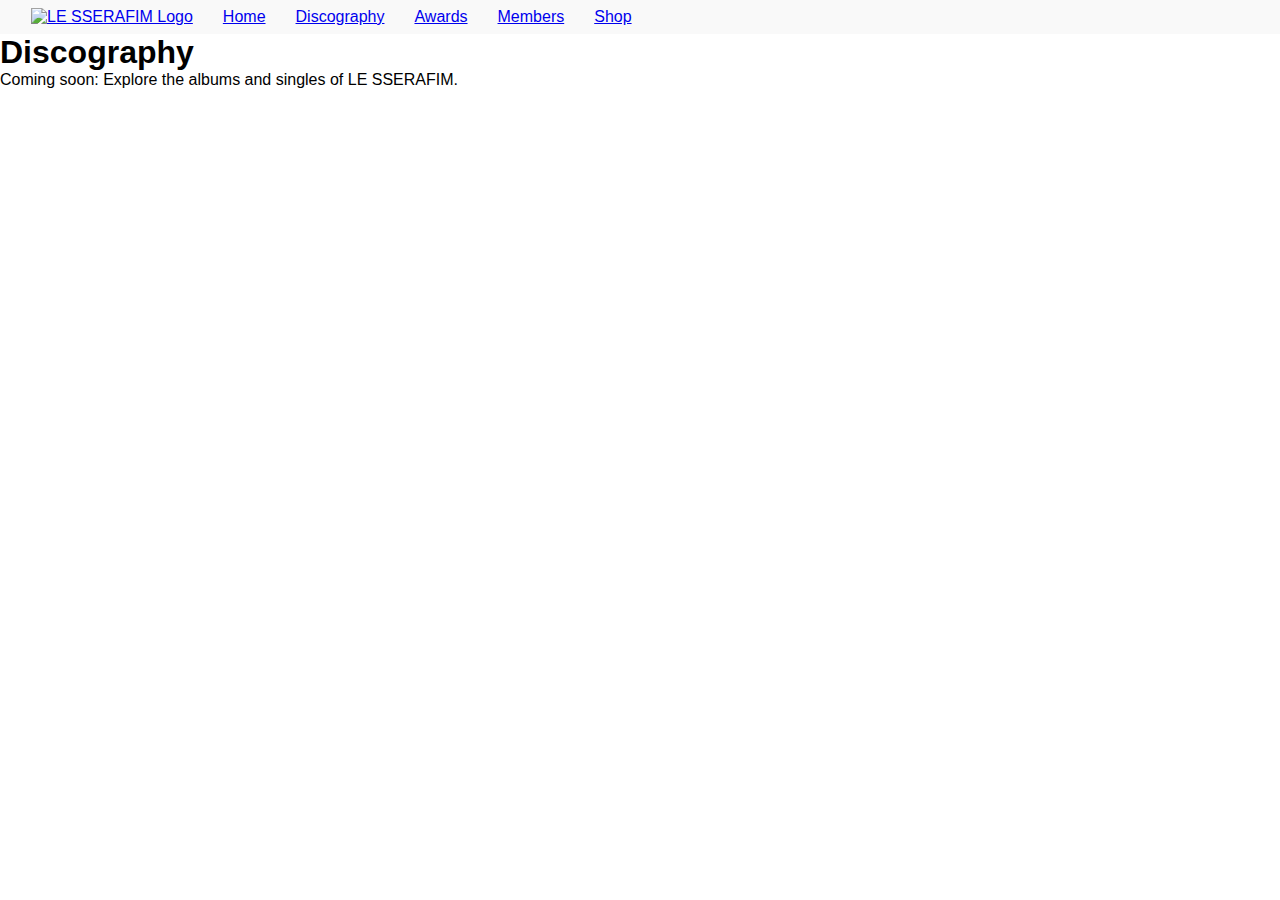
==== discography.html @ ecf7703b "cambios" ====
<!DOCTYPE html>
<html lang="en">
	<head>
		<meta charset="UTF-8" />
		<meta name="viewport" content="width=device-width, initial-scale=1.0" />
		<title>LE SSERAFIM - Discography</title>
		<link rel="stylesheet" href="discography.css" />
	</head>
	<body>
		<nav class="navbar">
			<ul class="menu">
				<li
					><a href="home.html"><img src="../fotos/LE_SSERAFIM_logo.svg" alt="LE SSERAFIM Logo" class="logo" /></a
				></li>
				<li><a href="home.html">Home</a></li>
				<li><a href="discography.html">Discography</a></li>
				<li><a href="https://kprofiles.com/le-sserafim-awards-history/">Awards</a></li>
				<li><a href="members.html">Members</a></li>
				<li><a href="https://shop.le-sserafim.us">Shop</a></li>
			</ul>
		</nav>
		<h1>Discography</h1>
		<p>Coming soon: Explore the albums and singles of LE SSERAFIM.</p>
	</body>
</html>
---- discography.css ----
* {
	margin: 0;
	padding: 0;
	box-sizing: border-box;
	font-family: Arial, sans-serif;
}

.navbar {
	background-color: #f9f9f9;
	color: white;
	padding: 0.5rem 1rem;
}

.menu {
	display: flex;
	align-items: center;
	list-style: none;
	margin: 0;
	padding: 0;
}

.menu li {
	margin: 0 15px;
}

.logo {
	width: 70px;
}

.gif-container {
	display: flex;
	justify-content: center;
	align-items: center;
}
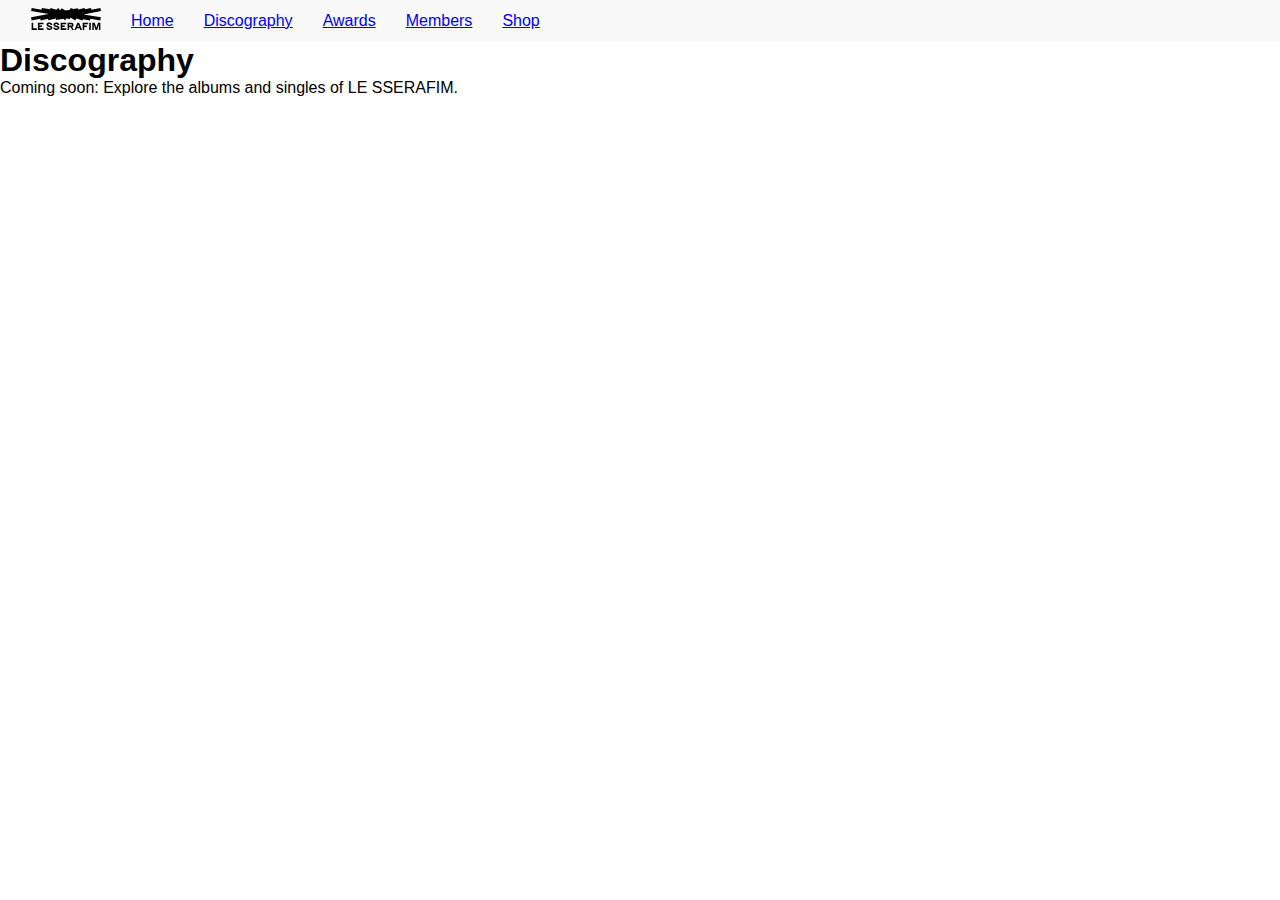
==== commit fdb9e237: "cambios" ====
--- a/discography.html
+++ b/discography.html
@@ -10,9 +10,9 @@
 		<nav class="navbar">
 			<ul class="menu">
 				<li
-					><a href="home.html"><img src="../fotos/LE_SSERAFIM_logo.svg" alt="LE SSERAFIM Logo" class="logo" /></a
+					><a href="index.html"><img src="../fotos/LE_SSERAFIM_logo.svg" alt="LE SSERAFIM Logo" class="logo" /></a
 				></li>
-				<li><a href="home.html">Home</a></li>
+				<li><a href="index.html">Home</a></li>
 				<li><a href="discography.html">Discography</a></li>
 				<li><a href="https://kprofiles.com/le-sserafim-awards-history/">Awards</a></li>
 				<li><a href="members.html">Members</a></li>
